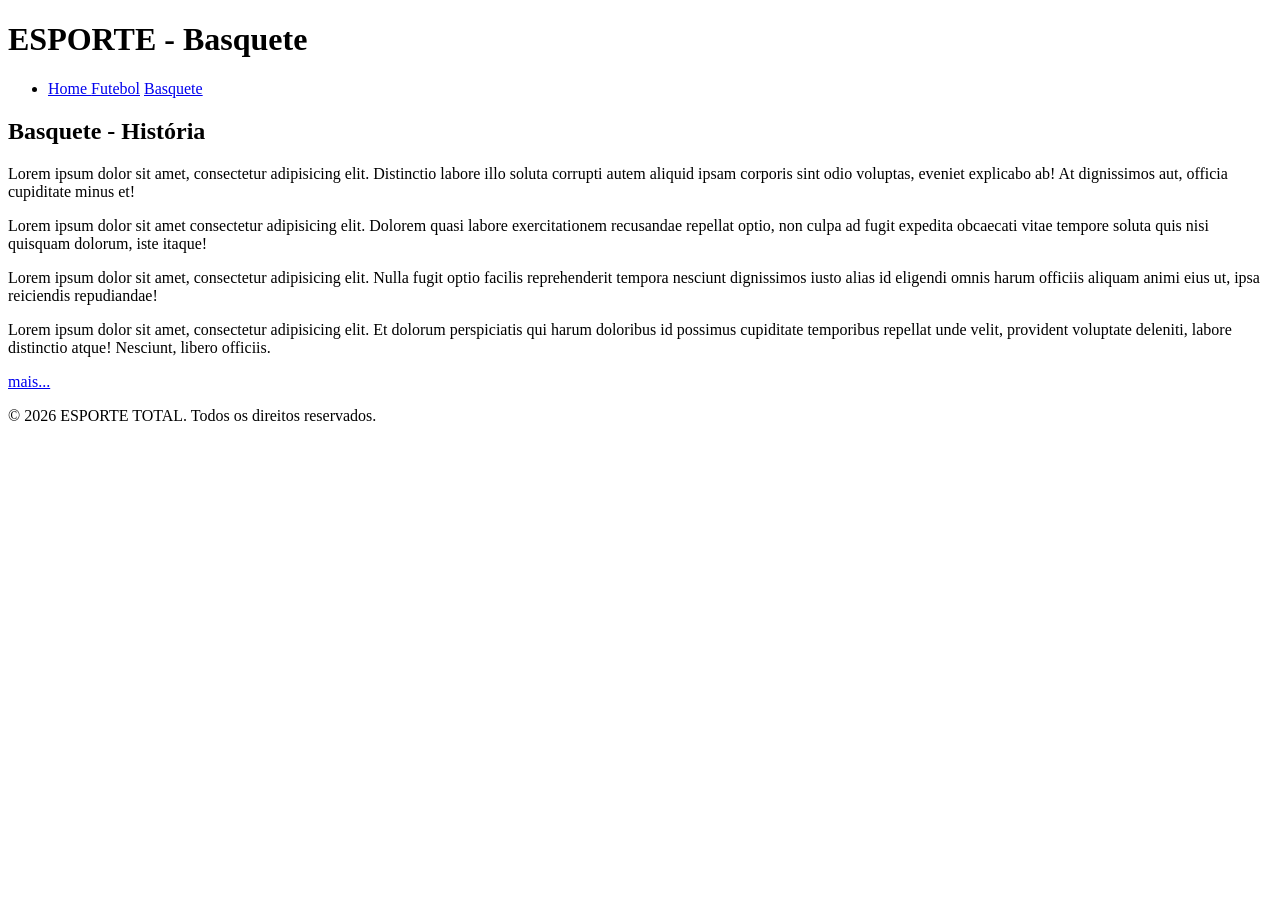
==== paginas/basquete.html @ 89cc2cff "feat: Refatoração do projeto em página de esporte e criação de novas páginas." ====
<!DOCTYPE html>
<html lang="pt-br">
<head>
    <meta charset="UTF-8">
    <meta name="viewport" content="width=device-width, initial-scale=1.0">
    <title>ESPORTE - basquete</title>
</head>
    <body>
        <header>
            <h1>
            ESPORTE - Basquete
            </h1>
            <nav>
                <ul>
                    <li>
                        <a href="../index.html">
                            Home
                        </a>
                        <a href="./futebol.html">Futebol</a>
                        <a href="#">Basquete</a>
                    
                    </li>
                </ul>
            </nav>
        </header>
        <main>
            <section>
                <h2>
                Basquete - História
                </h2>
                <p>
                Lorem ipsum dolor sit amet, consectetur adipisicing elit. Distinctio labore illo soluta corrupti autem aliquid ipsam corporis sint odio voluptas, eveniet explicabo ab! At dignissimos aut, officia cupiditate minus et!
                </p>
                <p>Lorem ipsum dolor sit amet consectetur adipisicing elit. Dolorem quasi labore exercitationem recusandae repellat optio, non culpa ad fugit expedita obcaecati vitae tempore soluta quis nisi quisquam dolorum, iste itaque!</p>
                <p>Lorem ipsum dolor sit amet, consectetur adipisicing elit. Nulla fugit optio facilis reprehenderit tempora nesciunt dignissimos iusto alias id eligendi omnis harum officiis aliquam animi eius ut, ipsa reiciendis repudiandae!</p>
                <p>Lorem ipsum dolor sit amet, consectetur adipisicing elit. Et dolorum perspiciatis qui harum doloribus id possimus cupiditate temporibus repellat unde velit, provident voluptate deleniti, labore distinctio atque! Nesciunt, libero officiis.</p>
                <a href="#">mais...</a>
            </section>
        </main>
        <footer>
            <p>&copy; 2026 ESPORTE TOTAL. Todos os direitos reservados.</p>
        </footer>
    </body>
</html>
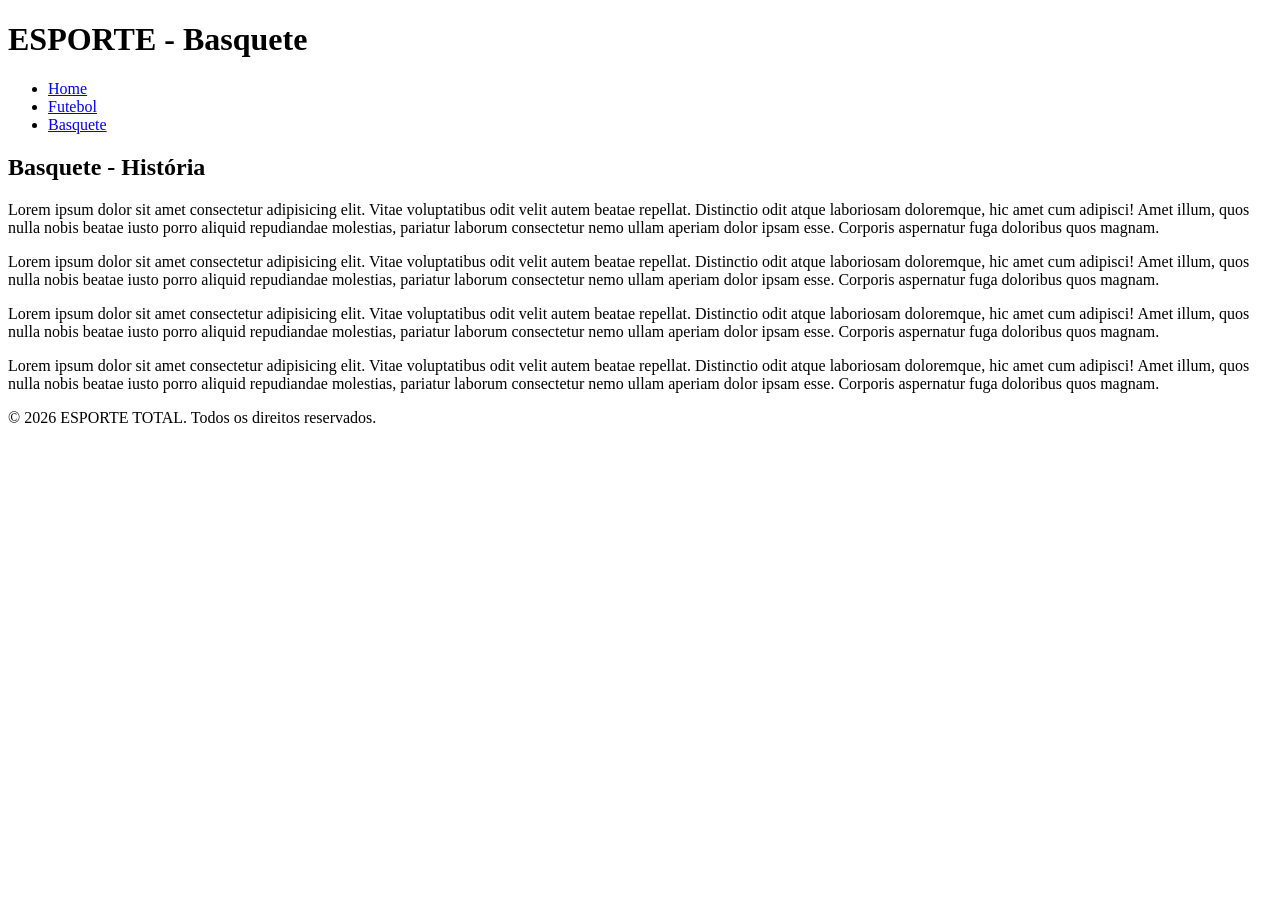
==== commit 760ced63: "feat: aprimorando as paginas, adicionando style.css e cores nas paginas e adicionando README.md" ====
--- a/paginas/basquete.html
+++ b/paginas/basquete.html
@@ -1,44 +1,63 @@
-<!DOCTYPE html>
+<!doctype html>
 <html lang="pt-br">
-<head>
-    <meta charset="UTF-8">
-    <meta name="viewport" content="width=device-width, initial-scale=1.0">
-    <title>ESPORTE - basquete</title>
-</head>
-    <body>
-        <header>
-            <h1>
-            ESPORTE - Basquete
-            </h1>
-            <nav>
-                <ul>
-                    <li>
-                        <a href="../index.html">
-                            Home
-                        </a>
-                        <a href="./futebol.html">Futebol</a>
-                        <a href="#">Basquete</a>
-                    
-                    </li>
-                </ul>
-            </nav>
-        </header>
-        <main>
-            <section>
-                <h2>
-                Basquete - História
-                </h2>
-                <p>
-                Lorem ipsum dolor sit amet, consectetur adipisicing elit. Distinctio labore illo soluta corrupti autem aliquid ipsam corporis sint odio voluptas, eveniet explicabo ab! At dignissimos aut, officia cupiditate minus et!
-                </p>
-                <p>Lorem ipsum dolor sit amet consectetur adipisicing elit. Dolorem quasi labore exercitationem recusandae repellat optio, non culpa ad fugit expedita obcaecati vitae tempore soluta quis nisi quisquam dolorum, iste itaque!</p>
-                <p>Lorem ipsum dolor sit amet, consectetur adipisicing elit. Nulla fugit optio facilis reprehenderit tempora nesciunt dignissimos iusto alias id eligendi omnis harum officiis aliquam animi eius ut, ipsa reiciendis repudiandae!</p>
-                <p>Lorem ipsum dolor sit amet, consectetur adipisicing elit. Et dolorum perspiciatis qui harum doloribus id possimus cupiditate temporibus repellat unde velit, provident voluptate deleniti, labore distinctio atque! Nesciunt, libero officiis.</p>
-                <a href="#">mais...</a>
-            </section>
-        </main>
-        <footer>
-            <p>&copy; 2026 ESPORTE TOTAL. Todos os direitos reservados.</p>
-        </footer>
-    </body>
+  <head>
+    <meta charset="UTF-8" />
+    <meta name="viewport" content="width=device-width, initial-scale=1.0" />
+    <title>ESPORTE - Basquete</title>
+  </head>
+
+  <body>
+    <header>
+      <h1>ESPORTE - Basquete</h1>
+      <nav>
+        <ul>
+          <li><a href="../index.html">Home</a></li>
+          <li><a href="./futebol.html">Futebol</a></li>
+          <li><a href="#">Basquete</a></li>
+
+        </ul>
+      </nav>
+    </header>
+
+    <main>
+      <section>
+        <h2>Basquete - História</h2>
+        <p>
+          Lorem ipsum dolor sit amet consectetur adipisicing elit. Vitae
+          voluptatibus odit velit autem beatae repellat. Distinctio odit atque
+          laboriosam doloremque, hic amet cum adipisci! Amet illum, quos nulla
+          nobis beatae iusto porro aliquid repudiandae molestias, pariatur
+          laborum consectetur nemo ullam aperiam dolor ipsam esse. Corporis
+          aspernatur fuga doloribus quos magnam.
+        </p>
+        <p>
+          Lorem ipsum dolor sit amet consectetur adipisicing elit. Vitae
+          voluptatibus odit velit autem beatae repellat. Distinctio odit atque
+          laboriosam doloremque, hic amet cum adipisci! Amet illum, quos nulla
+          nobis beatae iusto porro aliquid repudiandae molestias, pariatur
+          laborum consectetur nemo ullam aperiam dolor ipsam esse. Corporis
+          aspernatur fuga doloribus quos magnam.
+        </p>
+        <p>
+          Lorem ipsum dolor sit amet consectetur adipisicing elit. Vitae
+          voluptatibus odit velit autem beatae repellat. Distinctio odit atque
+          laboriosam doloremque, hic amet cum adipisci! Amet illum, quos nulla
+          nobis beatae iusto porro aliquid repudiandae molestias, pariatur
+          laborum consectetur nemo ullam aperiam dolor ipsam esse. Corporis
+          aspernatur fuga doloribus quos magnam.
+        </p>
+        <p>
+          Lorem ipsum dolor sit amet consectetur adipisicing elit. Vitae
+          voluptatibus odit velit autem beatae repellat. Distinctio odit atque
+          laboriosam doloremque, hic amet cum adipisci! Amet illum, quos nulla
+          nobis beatae iusto porro aliquid repudiandae molestias, pariatur
+          laborum consectetur nemo ullam aperiam dolor ipsam esse. Corporis
+          aspernatur fuga doloribus quos magnam.
+        </p>
+      </section>
+    </main>
+    <footer>
+      <p>&copy; 2026 ESPORTE TOTAL. Todos os direitos reservados.</p>
+    </footer>
+  </body>
 </html>
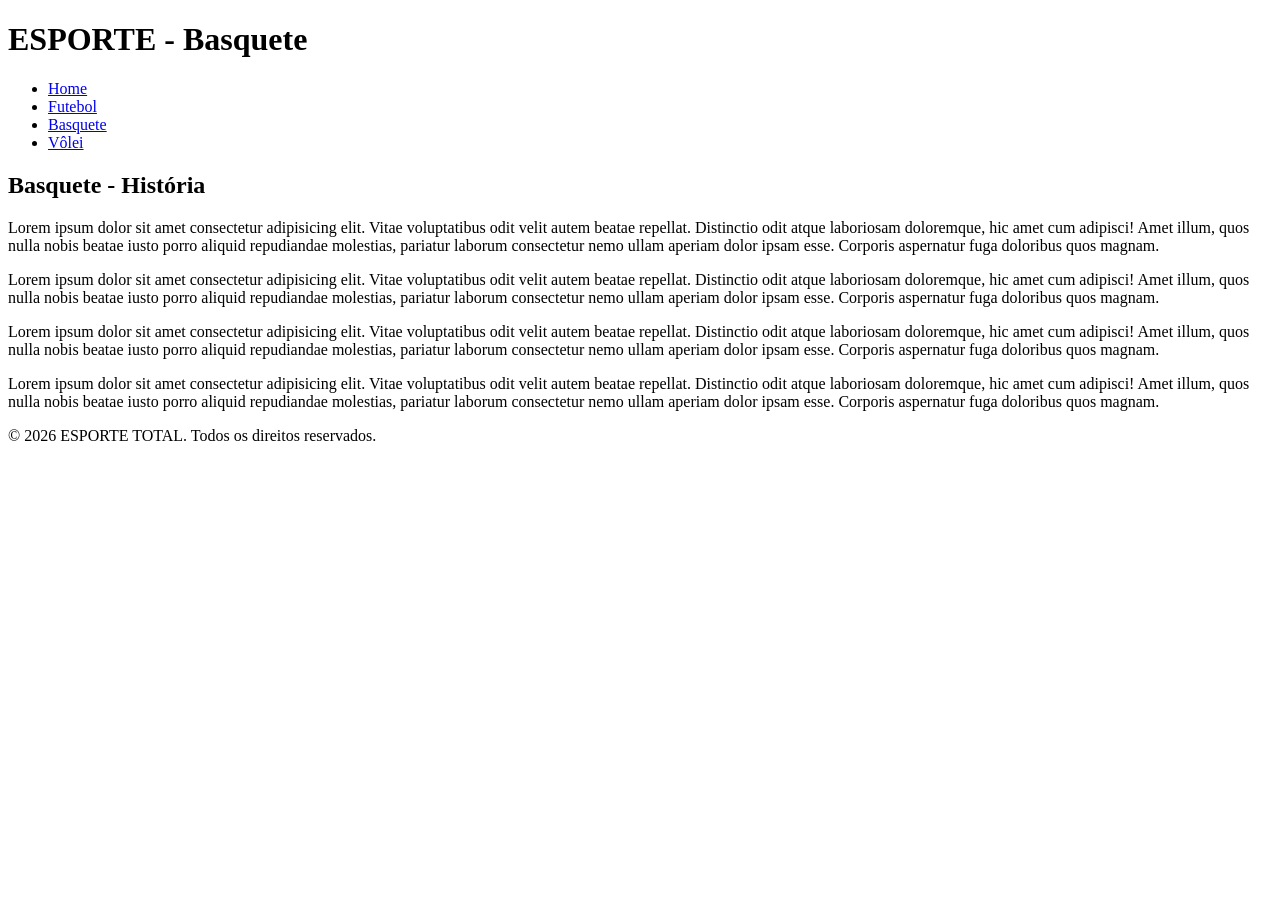
==== commit 667fc984: "feat: adicionando página volei.html e volei.css para sua estilização" ====
--- a/paginas/basquete.html
+++ b/paginas/basquete.html
@@ -14,6 +14,7 @@
           <li><a href="../index.html">Home</a></li>
           <li><a href="./futebol.html">Futebol</a></li>
           <li><a href="#">Basquete</a></li>
+          <li><a href="./volei.html">Vôlei</a></li>
 
         </ul>
       </nav>
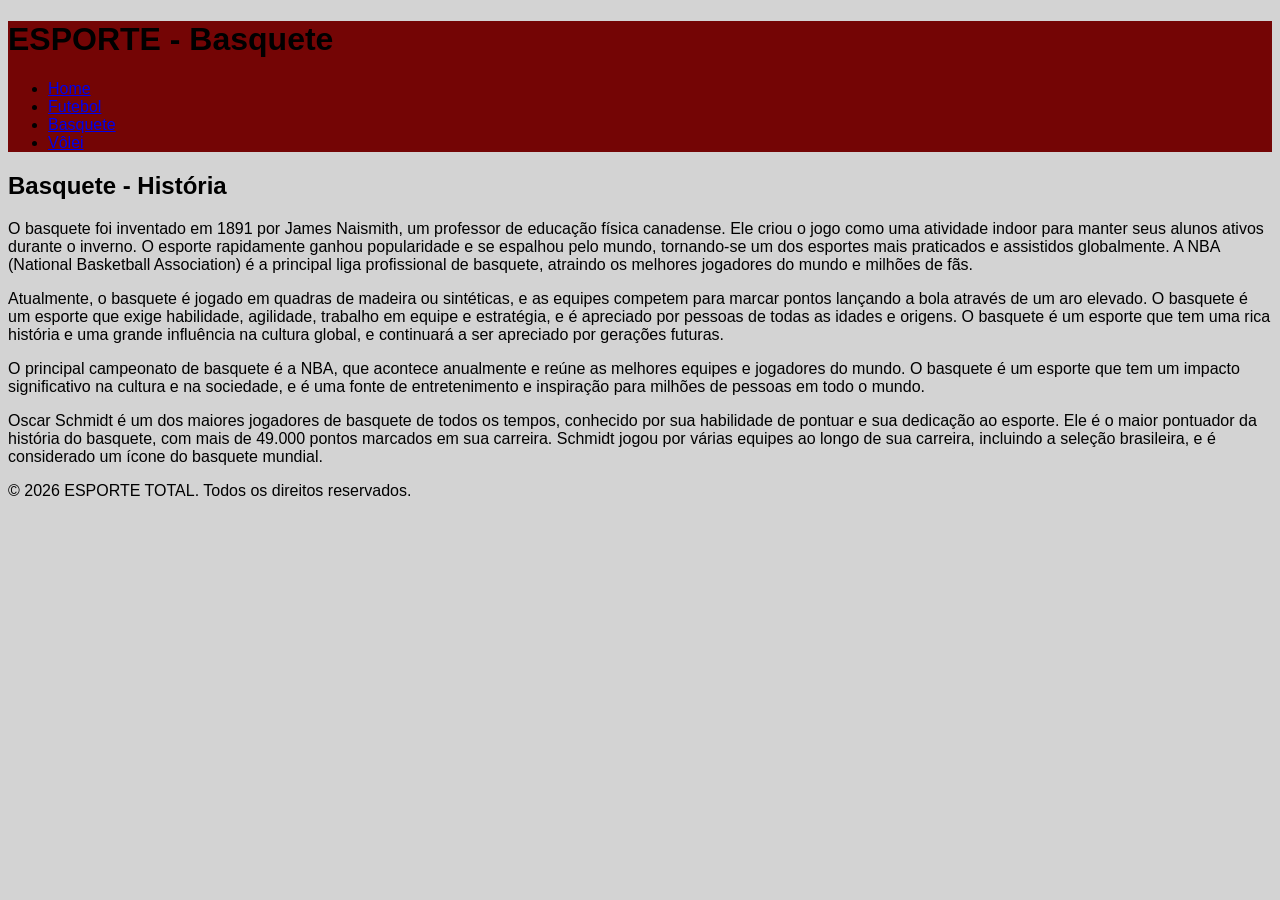
==== commit 93cf5147: "feat: adicionando parágrafos nas páginas home e internas e organizando cores nas .css" ====
--- a/paginas/basquete.html
+++ b/paginas/basquete.html
@@ -4,6 +4,7 @@
     <meta charset="UTF-8" />
     <meta name="viewport" content="width=device-width, initial-scale=1.0" />
     <title>ESPORTE - Basquete</title>
+    <link rel="stylesheet" href="../css/basquete.css">
   </head>
 
   <body>
@@ -24,36 +25,16 @@
       <section>
         <h2>Basquete - História</h2>
         <p>
-          Lorem ipsum dolor sit amet consectetur adipisicing elit. Vitae
-          voluptatibus odit velit autem beatae repellat. Distinctio odit atque
-          laboriosam doloremque, hic amet cum adipisci! Amet illum, quos nulla
-          nobis beatae iusto porro aliquid repudiandae molestias, pariatur
-          laborum consectetur nemo ullam aperiam dolor ipsam esse. Corporis
-          aspernatur fuga doloribus quos magnam.
+          O basquete foi inventado em 1891 por James Naismith, um professor de educação física canadense. Ele criou o jogo como uma atividade indoor para manter seus alunos ativos durante o inverno. O esporte rapidamente ganhou popularidade e se espalhou pelo mundo, tornando-se um dos esportes mais praticados e assistidos globalmente. A NBA (National Basketball Association) é a principal liga profissional de basquete, atraindo os melhores jogadores do mundo e milhões de fãs. 
         </p>
         <p>
-          Lorem ipsum dolor sit amet consectetur adipisicing elit. Vitae
-          voluptatibus odit velit autem beatae repellat. Distinctio odit atque
-          laboriosam doloremque, hic amet cum adipisci! Amet illum, quos nulla
-          nobis beatae iusto porro aliquid repudiandae molestias, pariatur
-          laborum consectetur nemo ullam aperiam dolor ipsam esse. Corporis
-          aspernatur fuga doloribus quos magnam.
+          Atualmente, o basquete é jogado em quadras de madeira ou sintéticas, e as equipes competem para marcar pontos lançando a bola através de um aro elevado. O basquete é um esporte que exige habilidade, agilidade, trabalho em equipe e estratégia, e é apreciado por pessoas de todas as idades e origens. O basquete é um esporte que tem uma rica história e uma grande influência na cultura global, e continuará a ser apreciado por gerações futuras.
         </p>
         <p>
-          Lorem ipsum dolor sit amet consectetur adipisicing elit. Vitae
-          voluptatibus odit velit autem beatae repellat. Distinctio odit atque
-          laboriosam doloremque, hic amet cum adipisci! Amet illum, quos nulla
-          nobis beatae iusto porro aliquid repudiandae molestias, pariatur
-          laborum consectetur nemo ullam aperiam dolor ipsam esse. Corporis
-          aspernatur fuga doloribus quos magnam.
+          O principal campeonato de basquete é a NBA, que acontece anualmente e reúne as melhores equipes e jogadores do mundo. O basquete é um esporte que tem um impacto significativo na cultura e na sociedade, e é uma fonte de entretenimento e inspiração para milhões de pessoas em todo o mundo.
         </p>
         <p>
-          Lorem ipsum dolor sit amet consectetur adipisicing elit. Vitae
-          voluptatibus odit velit autem beatae repellat. Distinctio odit atque
-          laboriosam doloremque, hic amet cum adipisci! Amet illum, quos nulla
-          nobis beatae iusto porro aliquid repudiandae molestias, pariatur
-          laborum consectetur nemo ullam aperiam dolor ipsam esse. Corporis
-          aspernatur fuga doloribus quos magnam.
+          Oscar Schmidt é um dos maiores jogadores de basquete de todos os tempos, conhecido por sua habilidade de pontuar e sua dedicação ao esporte. Ele é o maior pontuador da história do basquete, com mais de 49.000 pontos marcados em sua carreira. Schmidt jogou por várias equipes ao longo de sua carreira, incluindo a seleção brasileira, e é considerado um ícone do basquete mundial.
         </p>
       </section>
     </main>
--- a/css/basquete.css
+++ b/css/basquete.css
@@ -0,0 +1,10 @@
+header {
+    background-color: #740505;
+    color: black;
+}
+
+body {
+    font-family: Arial, sans-serif;
+    background-color: lightgray;
+    color: black
+}
